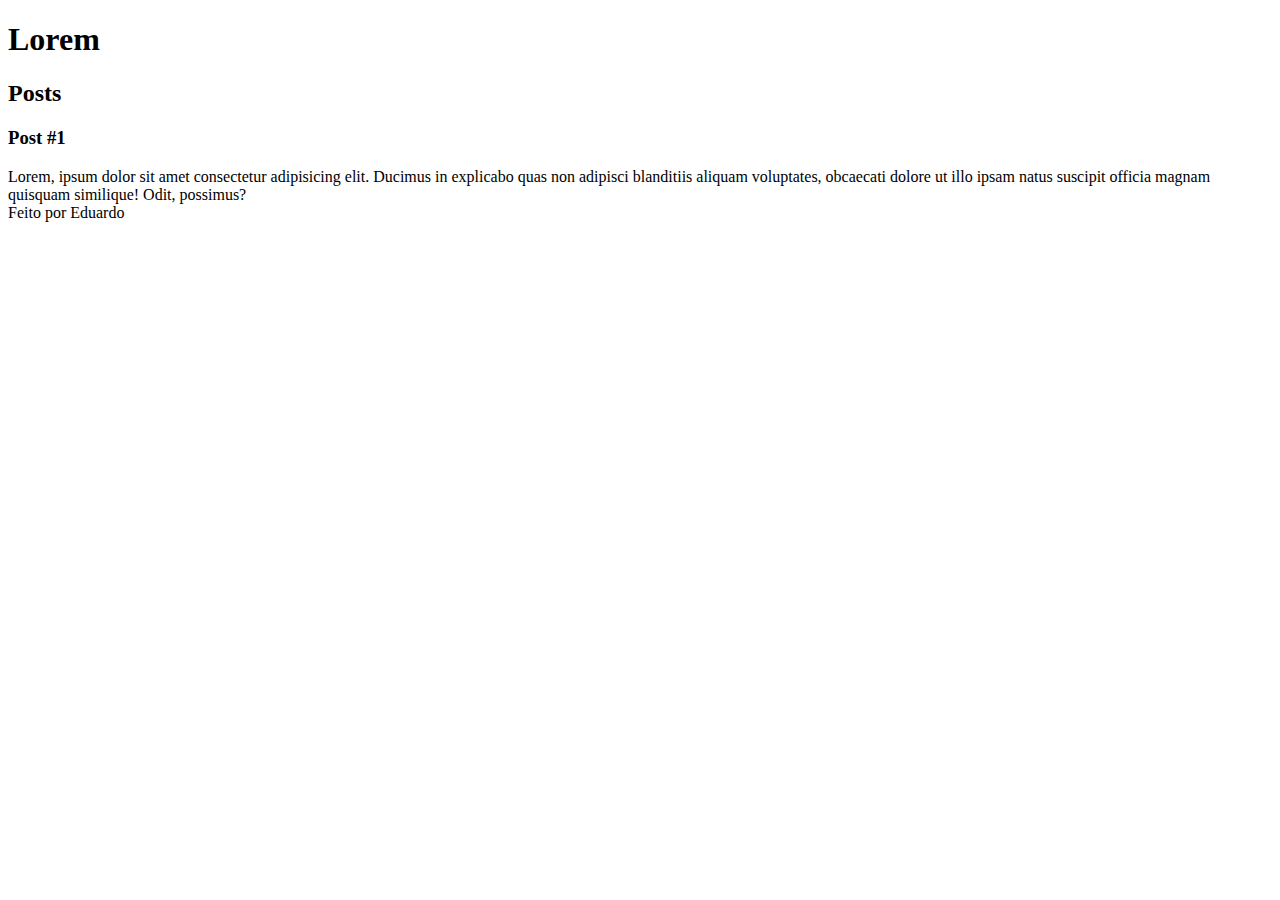
==== HTML e CSS/index.html @ 76872d3f "Create index.html" ====
<!DOCTYPE html>
<html>
    <head>
        <meta charset="utf-8">
        <title> Texto teste </title>
    </head>
    <body>
        <header>
            <h1>Lorem</h1>
        </header>
        <section>
            <header>
                <h2>Posts</h2>
            </header>
            <article>
                <header>
                    <h3>Post #1</h3>
                    <body>
                        Lorem, ipsum dolor sit amet consectetur adipisicing elit. Ducimus in explicabo quas non adipisci blanditiis aliquam voluptates, obcaecati dolore ut illo ipsam natus suscipit officia magnam quisquam similique! Odit, possimus?
                    </body>
                </header>
            </article>
        </section>
        <footer>Feito por Eduardo</footer>
    </body>
</html>
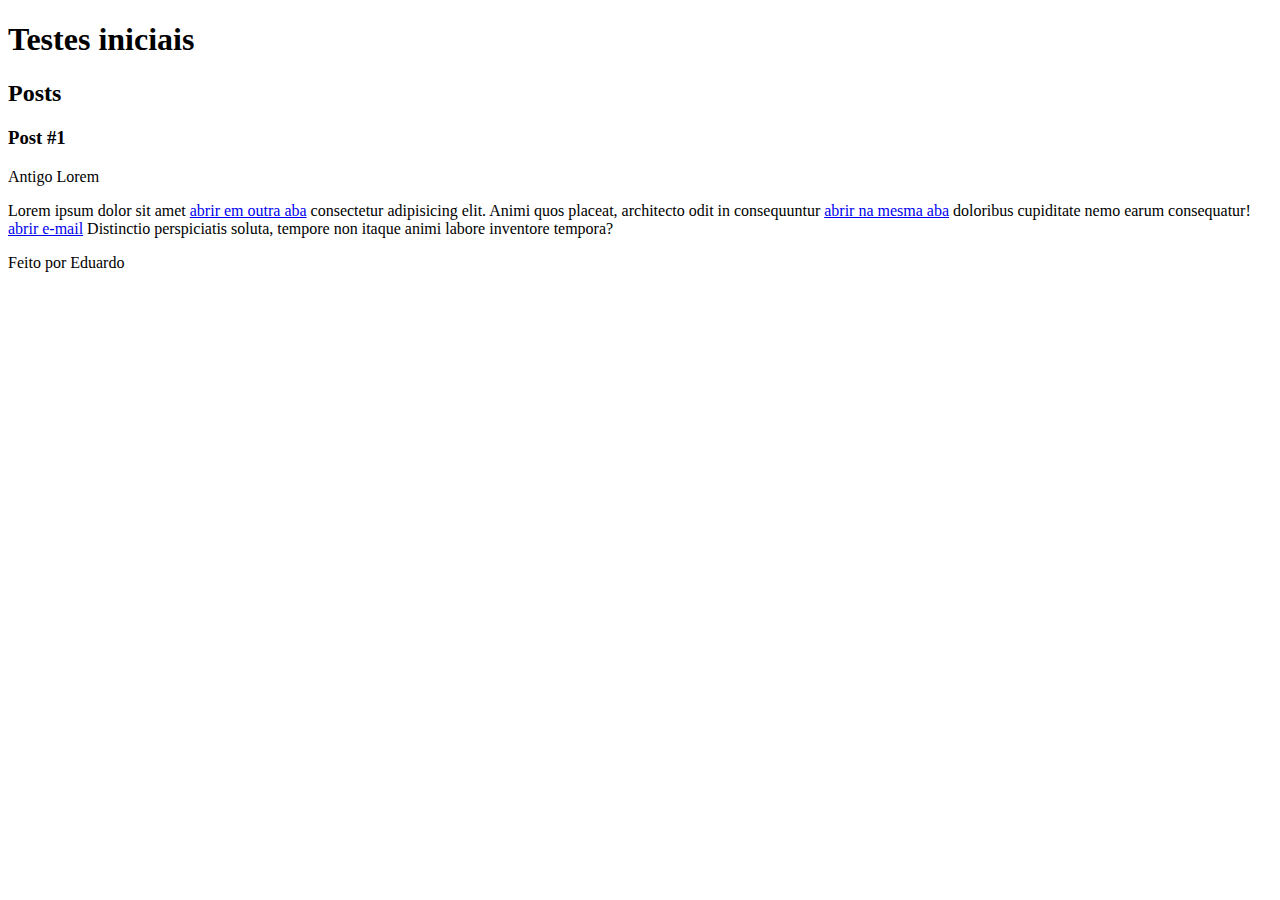
==== commit e1e0007d: "Update index.html" ====
--- a/HTML e CSS/index.html
+++ b/HTML e CSS/index.html
@@ -2,11 +2,11 @@
 <html>
     <head>
         <meta charset="utf-8">
-        <title> Texto teste </title>
+        <title> Página de Eduardo </title>
     </head>
     <body>
         <header>
-            <h1>Lorem</h1>
+            <h1>Testes iniciais</h1>
         </header>
         <section>
             <header>
@@ -16,8 +16,11 @@
                 <header>
                     <h3>Post #1</h3>
                     <body>
-                        Lorem, ipsum dolor sit amet consectetur adipisicing elit. Ducimus in explicabo quas non adipisci blanditiis aliquam voluptates, obcaecati dolore ut illo ipsam natus suscipit officia magnam quisquam similique! Odit, possimus?
+                        Antigo Lorem
                     </body>
+                    <p>
+                        Lorem ipsum dolor sit amet <a href="https://www.instagram.com/zddantas/"target="_blank">abrir em outra aba</a> consectetur adipisicing elit. Animi quos placeat, architecto odit in consequuntur <a href="https://www.instagram.com/zddantas/">abrir na mesma aba</a> doloribus cupiditate nemo earum consequatur! <a href="mailto:rebusnihil@hotmail.com">abrir e-mail</a> Distinctio perspiciatis soluta, tempore non itaque animi labore inventore tempora?
+                    </p>
                 </header>
             </article>
         </section>
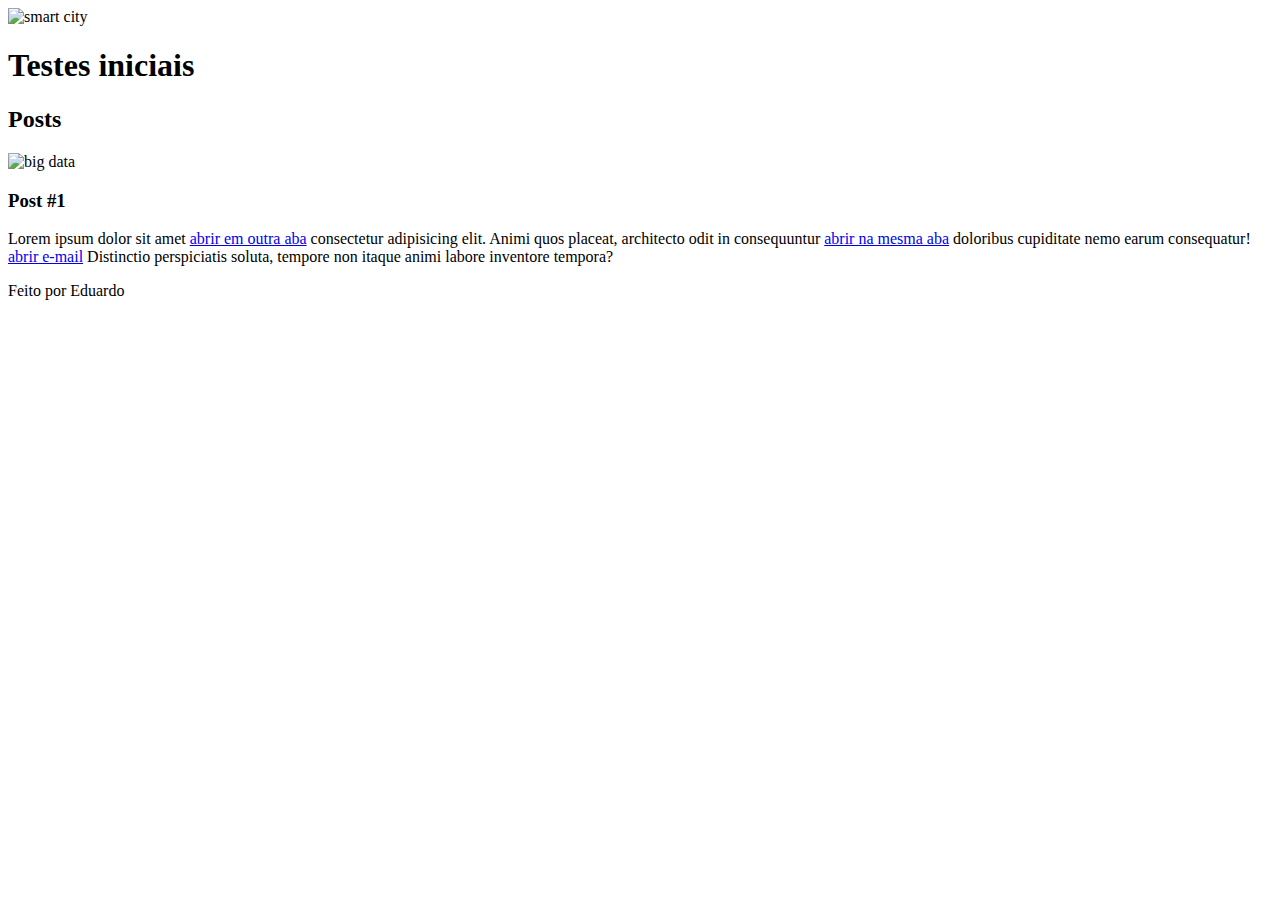
==== commit 6ff36e33: "Update index.html" ====
--- a/HTML e CSS/index.html
+++ b/HTML e CSS/index.html
@@ -6,18 +6,17 @@
     </head>
     <body>
         <header>
+            <img src="imagem1.jpg" alt="smart city">
             <h1>Testes iniciais</h1>
         </header>
         <section>
             <header>
                 <h2>Posts</h2>
+                <img src="imagem2.jpg" alt="big data">
             </header>
             <article>
                 <header>
                     <h3>Post #1</h3>
-                    <body>
-                        Antigo Lorem
-                    </body>
                     <p>
                         Lorem ipsum dolor sit amet <a href="https://www.instagram.com/zddantas/"target="_blank">abrir em outra aba</a> consectetur adipisicing elit. Animi quos placeat, architecto odit in consequuntur <a href="https://www.instagram.com/zddantas/">abrir na mesma aba</a> doloribus cupiditate nemo earum consequatur! <a href="mailto:rebusnihil@hotmail.com">abrir e-mail</a> Distinctio perspiciatis soluta, tempore non itaque animi labore inventore tempora?
                     </p>
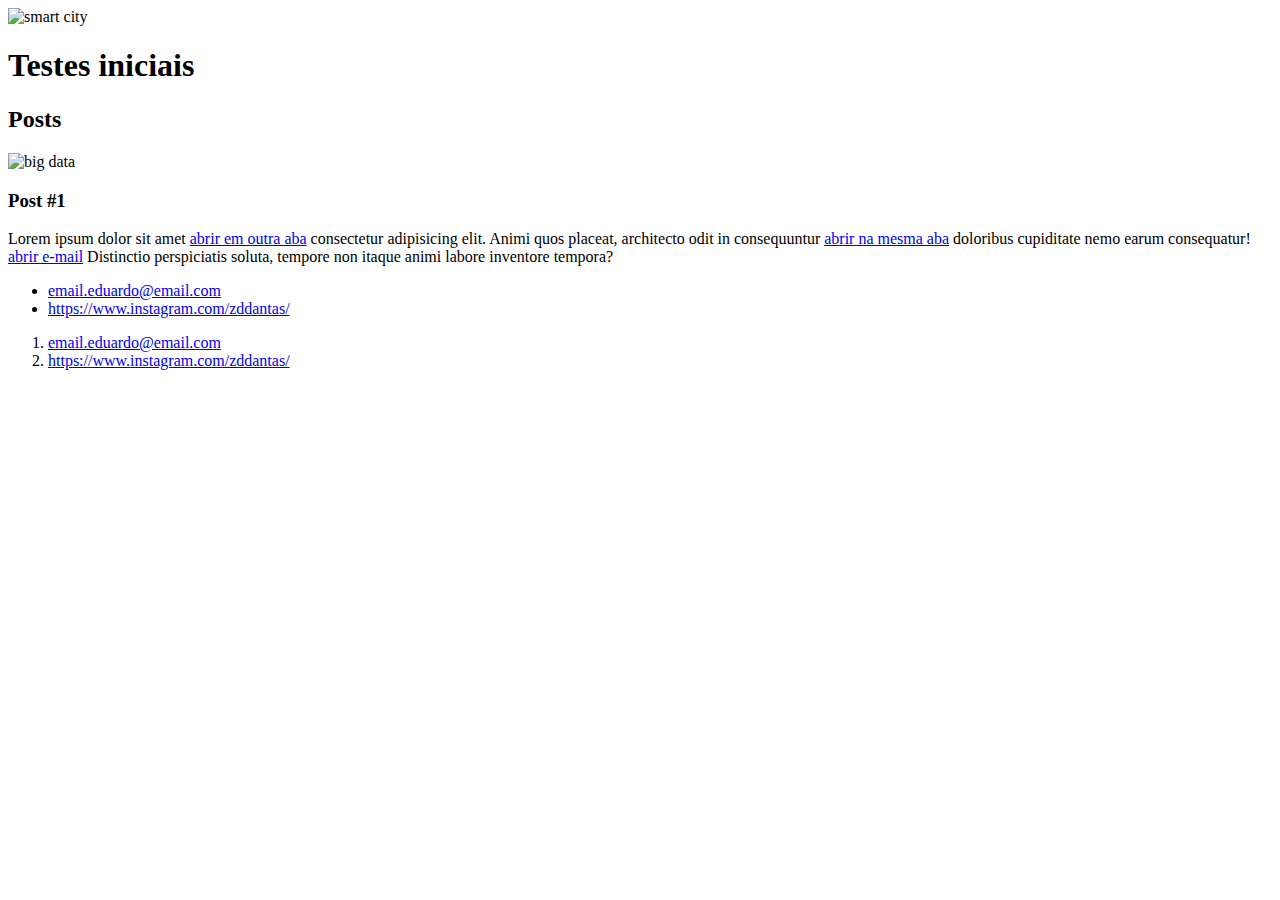
==== commit 80300269: "Update index.html" ====
--- a/HTML e CSS/index.html
+++ b/HTML e CSS/index.html
@@ -23,6 +23,23 @@
                 </header>
             </article>
         </section>
-        <footer>Feito por Eduardo</footer>
+        <footer>
+            <ul>
+                <li>
+                    <a href="mailto:email.eduardo@email.com">email.eduardo@email.com</a>
+                </li>
+                <li>
+                    <a href="https://www.instagram.com/zddantas/">https://www.instagram.com/zddantas/</a>
+                </li>
+            </ul>
+            <ol>
+                <li>
+                    <a href="mailto:email.eduardo@email.com">email.eduardo@email.com</a>
+                </li>
+                <li>
+                    <a href="https://www.instagram.com/zddantas/">https://www.instagram.com/zddantas/</a>
+                </li>
+            </ol>
+        </footer>
     </body>
 </html>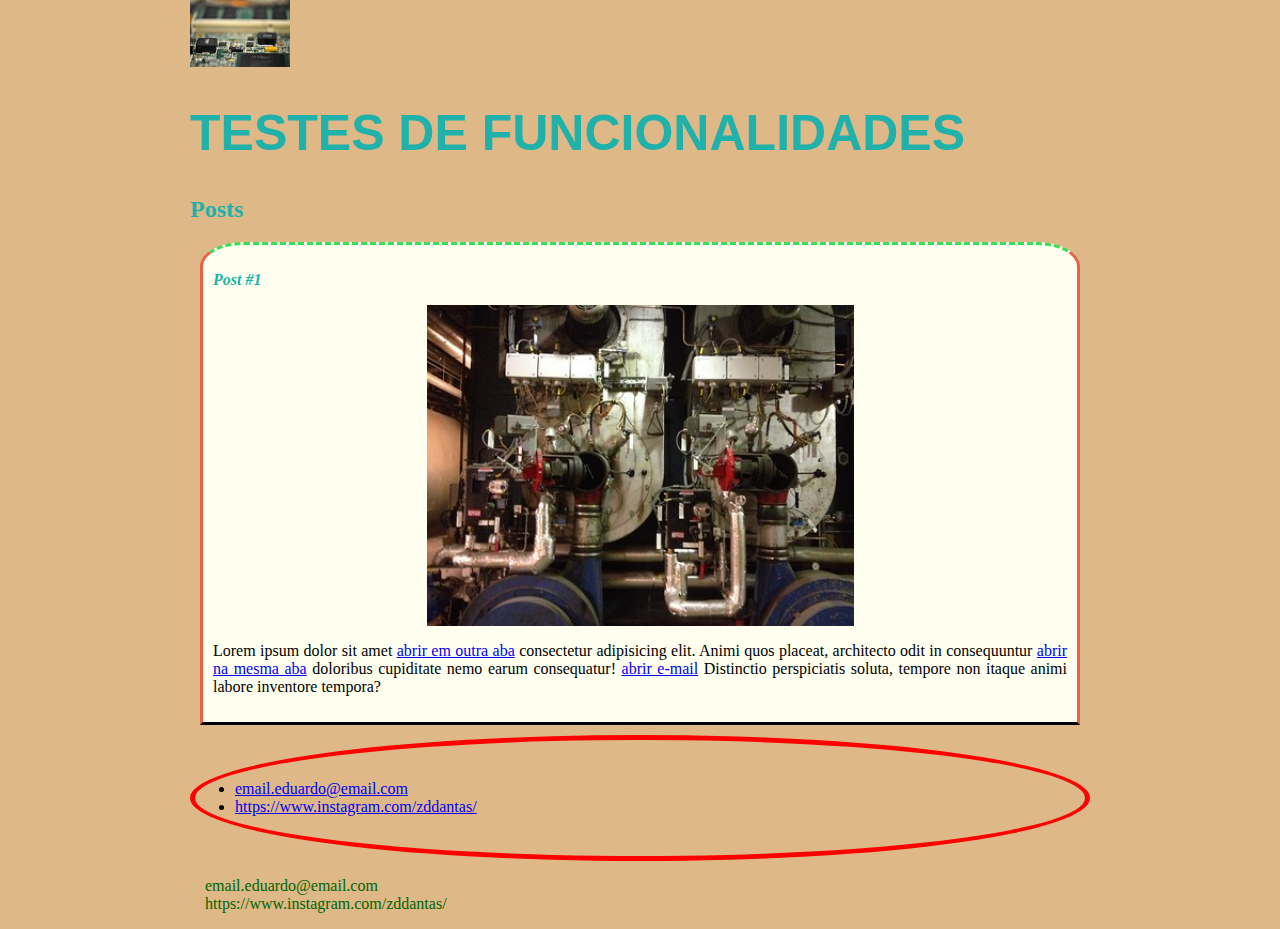
==== commit 62419459: "Mudanças finais do curso" ====
--- a/HTML e CSS/index.html
+++ b/HTML e CSS/index.html
@@ -2,21 +2,22 @@
 <html>
     <head>
         <meta charset="utf-8">
-        <title> Página de Eduardo </title>
+        <title> Testes aleatórios </title>
+        <link rel="stylesheet" href="style.css">
     </head>
     <body>
         <header>
-            <img src="imagem1.jpg" alt="smart city">
-            <h1>Testes iniciais</h1>
+            <img class="imagem1" src="imagens/imagem1.jpg" alt="tech">
+            <h1 id="title">Testes de funcionalidades</h1>
         </header>
         <section>
             <header>
-                <h2>Posts</h2>
-                <img src="imagem2.jpg" alt="big data">
+                <h2 class="subtitle">Posts</h2>
             </header>
-            <article>
+            <article class="post">
                 <header>
-                    <h3>Post #1</h3>
+                    <h3 class="post_title">Post #1</h3>
+                    <img class="imagem2" src="imagens/imagem2.jpg" alt="machine">
                     <p>
                         Lorem ipsum dolor sit amet <a href="https://www.instagram.com/zddantas/"target="_blank">abrir em outra aba</a> consectetur adipisicing elit. Animi quos placeat, architecto odit in consequuntur <a href="https://www.instagram.com/zddantas/">abrir na mesma aba</a> doloribus cupiditate nemo earum consequatur! <a href="mailto:rebusnihil@hotmail.com">abrir e-mail</a> Distinctio perspiciatis soluta, tempore non itaque animi labore inventore tempora?
                     </p>
@@ -24,7 +25,7 @@
             </article>
         </section>
         <footer>
-            <ul>
+            <ul class="rodape">
                 <li>
                     <a href="mailto:email.eduardo@email.com">email.eduardo@email.com</a>
                 </li>
@@ -32,7 +33,7 @@
                     <a href="https://www.instagram.com/zddantas/">https://www.instagram.com/zddantas/</a>
                 </li>
             </ul>
-            <ol>
+            <ol class="rodape2">
                 <li>
                     <a href="mailto:email.eduardo@email.com">email.eduardo@email.com</a>
                 </li>
--- a/HTML e CSS/style.css
+++ b/HTML e CSS/style.css
@@ -0,0 +1,68 @@
+body {
+    background-color: burlywood;
+    max-width: 900px;
+    margin: auto;
+}
+
+
+#title, .subtitle, .post_title {
+    color: lightseagreen;
+}
+
+#title {
+    font-family: Arial, Helvetica, sans-serif;
+    font-size: 50px;
+    font-weight: bold;
+    text-transform: uppercase;
+    ;
+}
+
+a {
+    text-decoration: underline;
+}
+
+.post_title {
+    font-size: 16px;
+    font-style: italic;
+    font-weight: 900;
+}
+
+.post {
+    background-color: ivory;
+    padding: 10px;
+    border: 3px solid rgb(230, 98, 75);
+    border-top: 3px dashed rgb(53, 224, 82);
+    border-bottom-color: black;
+    border-top-left-radius: 5%;
+    border-top-right-radius: 5%;
+    margin: 10px;
+    text-align: justify;
+}
+
+.rodape {
+    padding: 40px;
+    border: 5px solid red;
+    border-radius: 50%;
+    margin: auto;
+}
+
+.imagem1 {
+    max-width: 100px
+}
+
+.imagem2 {
+    width: 50%;
+    align-content: center;
+    display: block;
+    margin: auto;
+}
+
+.rodape2 {
+    list-style-type: none;
+    padding-left: 15px;
+}
+
+.rodape2 li a {
+    text-decoration: none;
+    color: darkgreen;
+}